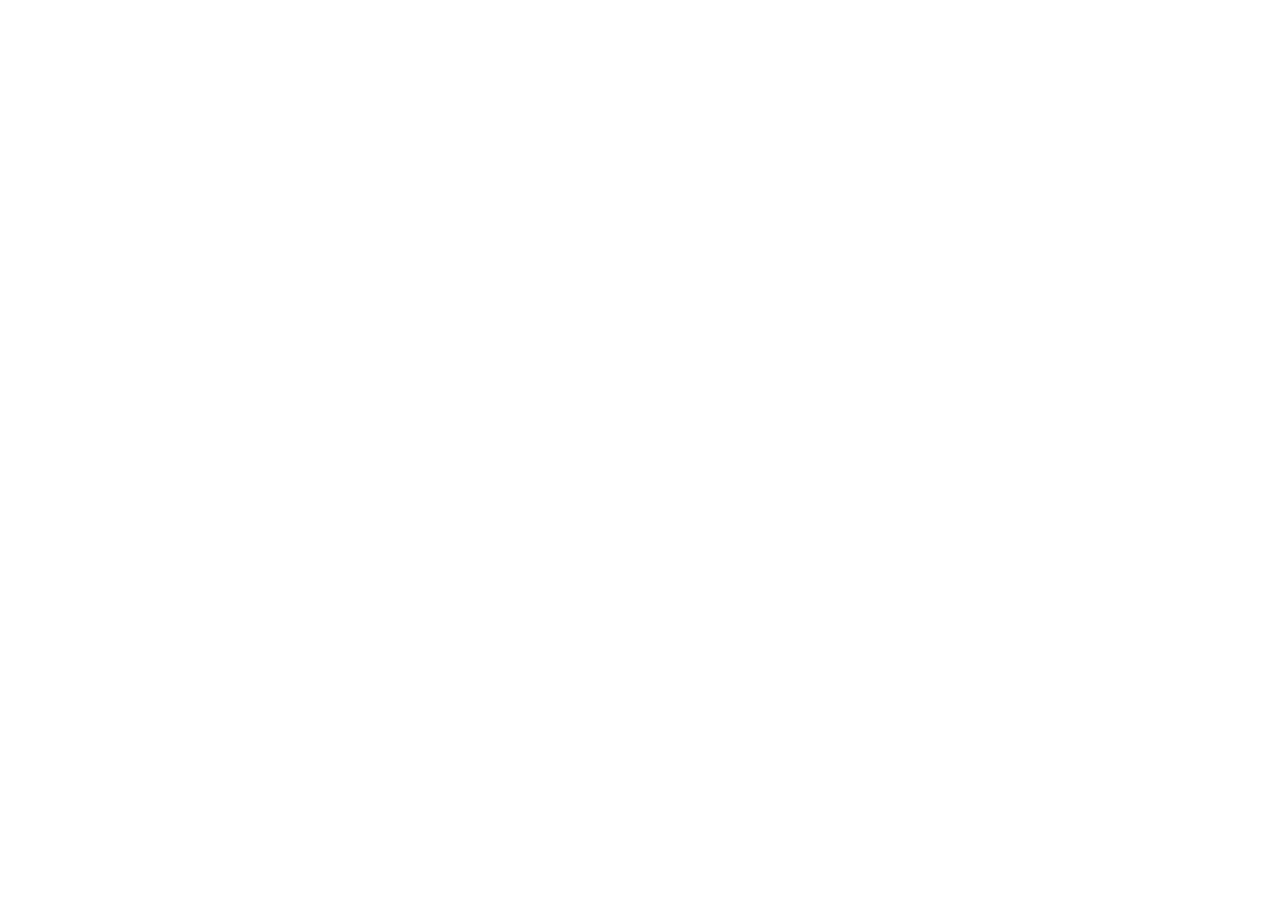
==== docs/index.html @ 7ad63f60 "docs add" ====
<!doctype html><html lang="en"><head><meta charset="utf-8"/><link rel="icon" href="/favicon.ico"/><meta name="viewport" content="width=device-width,initial-scale=1"/><meta name="theme-color" content="#000000"/><meta name="description" content="Web site created using create-react-app"/><link rel="apple-touch-icon" href="/logo192.png"/><link rel="stylesheet" href="https://cdnjs.cloudflare.com/ajax/libs/animate.css/4.1.1/animate.min.css"/><link rel="manifest" href="/manifest.json"/><title>Gifs App</title><script defer="defer" src="/static/js/main.b85941fd.js"></script><link href="/static/css/main.cbedb300.css" rel="stylesheet"></head><body><noscript>You need to enable JavaScript to run this app.</noscript><div id="root"></div></body></html>
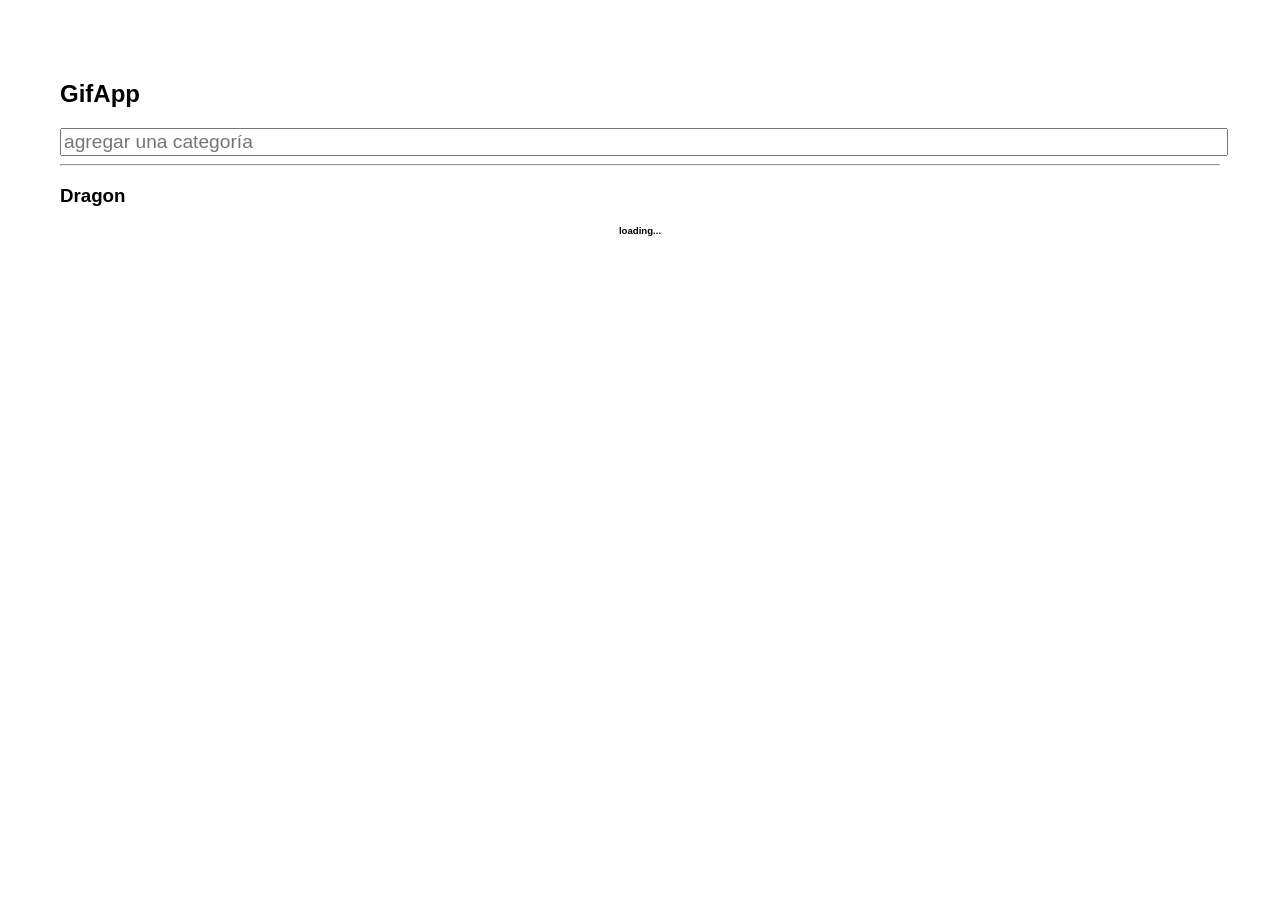
==== commit 2d760d1d: "index changes" ====
--- a/docs/index.html
+++ b/docs/index.html
@@ -1 +1,26 @@
-<!doctype html><html lang="en"><head><meta charset="utf-8"/><link rel="icon" href="/favicon.ico"/><meta name="viewport" content="width=device-width,initial-scale=1"/><meta name="theme-color" content="#000000"/><meta name="description" content="Web site created using create-react-app"/><link rel="apple-touch-icon" href="/logo192.png"/><link rel="stylesheet" href="https://cdnjs.cloudflare.com/ajax/libs/animate.css/4.1.1/animate.min.css"/><link rel="manifest" href="/manifest.json"/><title>Gifs App</title><script defer="defer" src="/static/js/main.b85941fd.js"></script><link href="/static/css/main.cbedb300.css" rel="stylesheet"></head><body><noscript>You need to enable JavaScript to run this app.</noscript><div id="root"></div></body></html>+<!DOCTYPE html>
+<html lang="en">
+  <head>
+    <meta charset="utf-8" />
+    <link rel="icon" href="./favicon.ico" />
+    <meta name="viewport" content="width=device-width,initial-scale=1" />
+    <meta name="theme-color" content="#000000" />
+    <meta
+      name="description"
+      content="Web site created using create-react-app"
+    />
+    <link rel="apple-touch-icon" href="./logo192.png" />
+    <link
+      rel="stylesheet"
+      href="https://cdnjs.cloudflare.com/ajax/libs/animate.css/4.1.1/animate.min.css"
+    />
+    <link rel="manifest" href="./manifest.json" />
+    <title>Gifs App</title>
+    <script defer="defer" src="./static/js/main.b85941fd.js"></script>
+    <link href="./static/css/main.cbedb300.css" rel="stylesheet" />
+  </head>
+  <body>
+    <noscript>You need to enable JavaScript to run this app.</noscript>
+    <div id="root"></div>
+  </body>
+</html>
--- a/docs/static/css/main.cbedb300.css
+++ b/docs/static/css/main.cbedb300.css
@@ -0,0 +1,2 @@
+body{-webkit-font-smoothing:antialiased;-moz-osx-font-smoothing:grayscale;font-family:-apple-system,BlinkMacSystemFont,Segoe UI,Roboto,Oxygen,Ubuntu,Cantarell,Fira Sans,Droid Sans,Helvetica Neue,sans-serif;margin:0;padding:60px}code{font-family:source-code-pro,Menlo,Monaco,Consolas,Courier New,monospace}input{font-size:1.2rem;width:100%}.gif-grid-item{align-content:center!important;background-color:#eeee;border:1px solid #ccc;border-radius:10px;display:inline-block;margin:4px;overflow:hidden;width:230px}.img{align-content:center;width:230px}p{font-size:.6rem;font-weight:700;text-align:center}
+/*# sourceMappingURL=main.cbedb300.css.map*/
